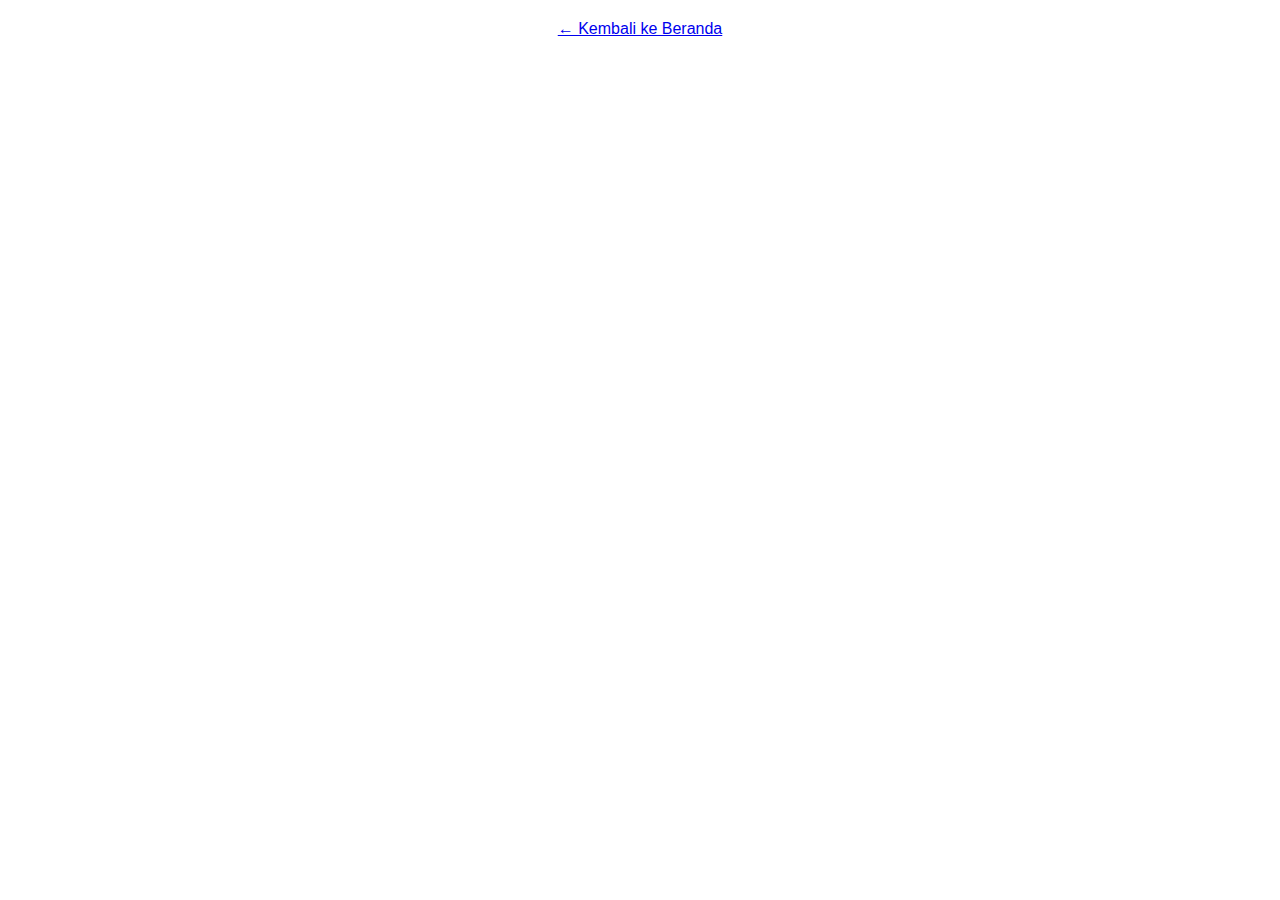
==== detail.html @ 94f9e044 "Create detail.html" ====
<!DOCTYPE html>
<html lang="en">
<head>
    <meta charset="UTF-8">
    <meta name="viewport" content="width=device-width, initial-scale=1.0">
    <title>Detail Produk</title>
    <link rel="stylesheet" href="styles.css">
</head>
<body>
    <header>
        <a href="/AllyJastip/">← Kembali ke Beranda</a>
    </header>
    <main>
        <div id="productDetail">
            <!-- Detail produk akan di-render di sini -->
        </div>
    </main>
    <script src="detail-script.js"></script>
</body>
</html>
---- styles.css ----
body {
    font-family: Arial, sans-serif;
    margin: 20px;
}

header {
    text-align: center;
    margin-bottom: 20px;
}

#categoryFilter button {
    margin: 5px;
    padding: 10px;
    background-color: #007bff;
    color: white;
    border: none;
    cursor: pointer;
}

#categoryFilter button:hover {
    background-color: #0056b3;
}

#productGrid {
    display: grid;
    grid-template-columns: repeat(auto-fill, minmax(200px, 1fr));
    gap: 20px;
}

.product-card {
    border: 1px solid #ddd;
    padding: 10px;
    text-align: center;
    transition: transform 0.2s;
}

.product-card img {
    max-width: 100%;
    height: auto;
}

.product-card:hover {
    transform: scale(1.05);
}

/* Halaman Detail */
#productDetail {
    text-align: center;
}

.watermarked {
    position: relative;
}

.watermarked::after {
    content: 'Ally Jastip';
    position: absolute;
    bottom: 10px;
    right: 10px;
    color: white;
    background: rgba(0, 0, 0, 0.5);
    padding: 5px;
    font-size: 14px;
}
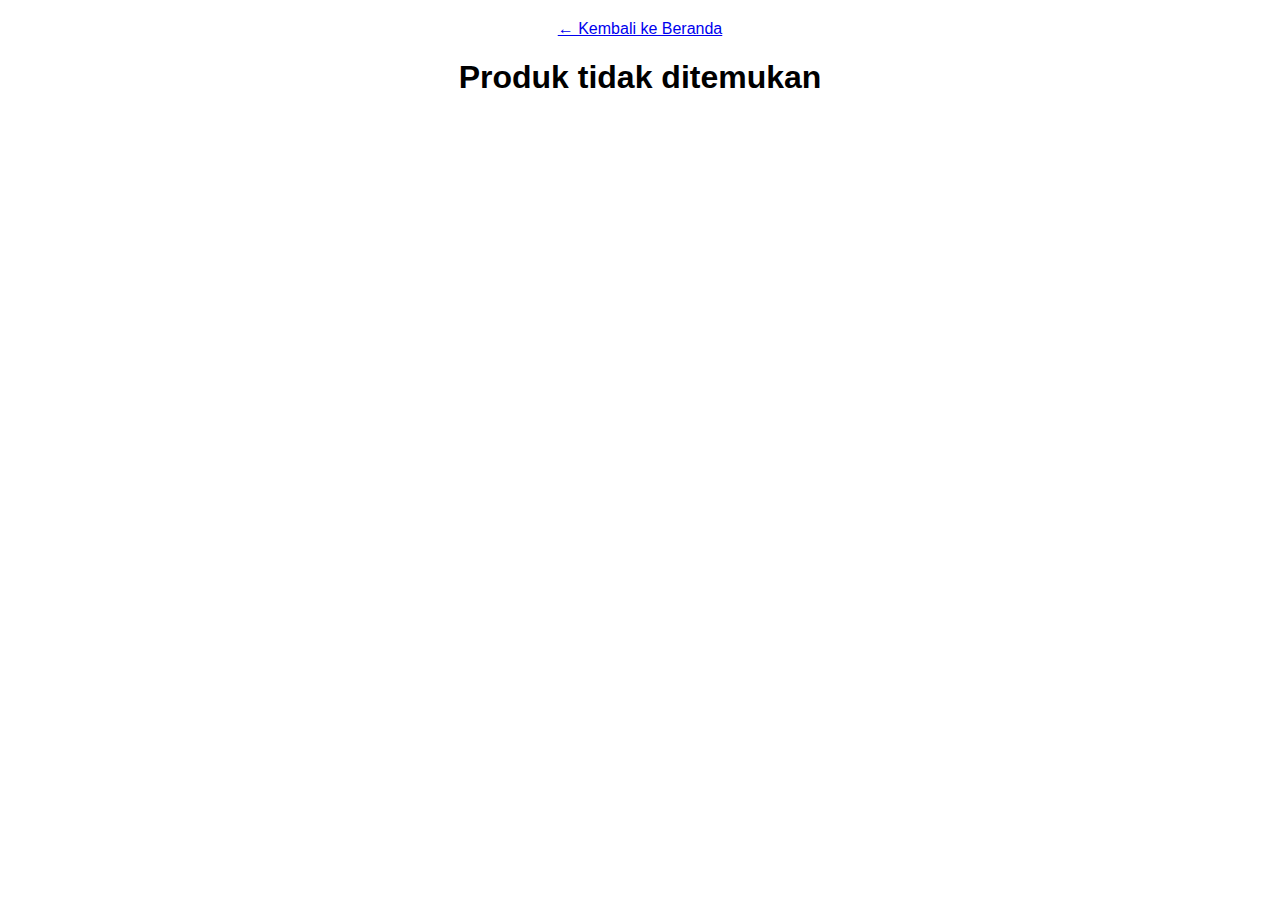
==== commit b035d0c0: "Update detail.html" ====
--- a/detail.html
+++ b/detail.html
@@ -5,6 +5,13 @@
     <meta name="viewport" content="width=device-width, initial-scale=1.0">
     <title>Detail Produk</title>
     <link rel="stylesheet" href="styles.css">
+
+    <!-- Open Graph Meta Tags -->
+    <meta property="og:title" id="ogTitle" content="Loading...">
+    <meta property="og:description" id="ogDescription" content="Loading...">
+    <meta property="og:image" id="ogImage" content="">
+    <meta property="og:url" id="ogUrl" content="https://jangoetama.github.io/AllyJastip/detail.html">
+    <meta property="og:type" content="product.item">
 </head>
 <body>
     <header>
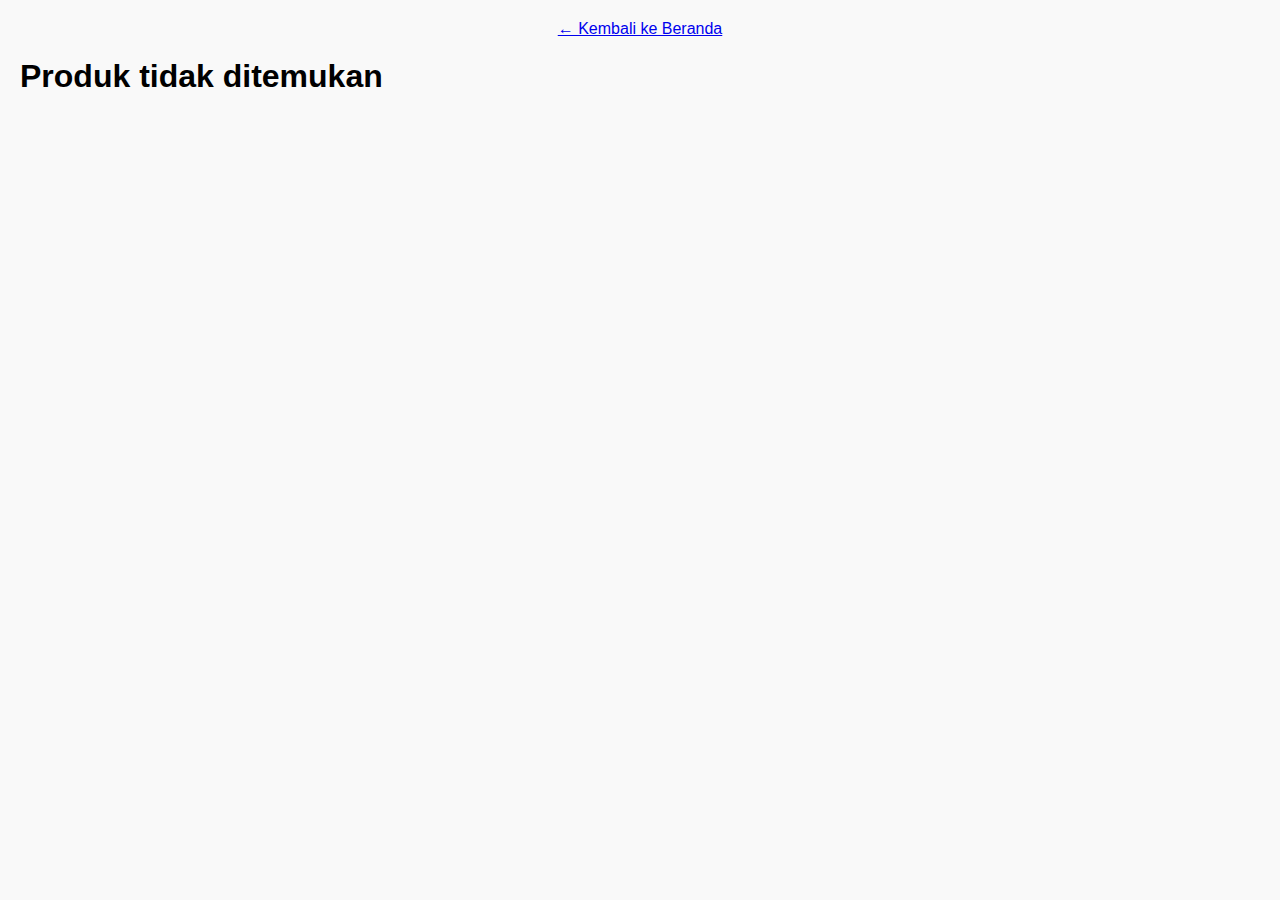
==== commit 4e4cc767: "Update detail.html" ====
--- a/detail.html
+++ b/detail.html
@@ -18,7 +18,7 @@
         <a href="/AllyJastip/">← Kembali ke Beranda</a>
     </header>
     <main>
-        <div id="productDetail">
+        <div id="productDetail" class="product-detail">
             <!-- Detail produk akan di-render di sini -->
         </div>
     </main>
--- a/styles.css
+++ b/styles.css
@@ -1,6 +1,14 @@
+/* Reset styles */
+* {
+    margin: 0;
+    padding: 0;
+    box-sizing: border-box;
+}
+
 body {
     font-family: Arial, sans-serif;
     margin: 20px;
+    background-color: #f9f9f9;
 }
 
 header {
@@ -8,12 +16,19 @@
     margin-bottom: 20px;
 }
 
+#categoryFilter {
+    display: flex;
+    justify-content: center;
+    gap: 10px;
+    margin-bottom: 20px;
+}
+
 #categoryFilter button {
-    margin: 5px;
-    padding: 10px;
+    padding: 10px 20px;
     background-color: #007bff;
     color: white;
     border: none;
+    border-radius: 5px;
     cursor: pointer;
 }
 
@@ -28,37 +43,89 @@
 }
 
 .product-card {
+    background-color: white;
     border: 1px solid #ddd;
-    padding: 10px;
+    border-radius: 8px;
+    overflow: hidden;
     text-align: center;
-    transition: transform 0.2s;
+    transition: transform 0.2s, box-shadow 0.2s;
+}
+
+.product-card:hover {
+    transform: translateY(-5px);
+    box-shadow: 0 4px 10px rgba(0, 0, 0, 0.1);
 }
 
 .product-card img {
-    max-width: 100%;
+    width: 100%;
     height: auto;
+    object-fit: cover;
 }
 
-.product-card:hover {
-    transform: scale(1.05);
+.product-card h3 {
+    margin: 10px 0;
+    font-size: 16px;
 }
 
-/* Halaman Detail */
-#productDetail {
-    text-align: center;
+.product-card p {
+    margin: 10px 0;
+    font-size: 14px;
 }
 
-.watermarked {
-    position: relative;
+.product-actions {
+    display: flex;
+    flex-direction: column;
+    gap: 10px;
+    padding: 10px;
 }
 
-.watermarked::after {
-    content: 'Ally Jastip';
-    position: absolute;
-    bottom: 10px;
-    right: 10px;
-    color: white;
-    background: rgba(0, 0, 0, 0.5);
-    padding: 5px;
+.share-btn, .download-btn {
+    padding: 10px;
+    border: none;
+    border-radius: 5px;
+    cursor: pointer;
     font-size: 14px;
 }
+
+.share-btn {
+    background-color: #25D366; /* Warna hijau WhatsApp */
+    color: white;
+}
+
+.download-btn {
+    background-color: #007bff;
+    color: white;
+}
+
+.share-btn:hover {
+    background-color: #128C7E; /* Warna hijau lebih gelap saat hover */
+}
+
+.download-btn:hover {
+    background-color: #0056b3;
+}
+
+/* Responsiveness */
+@media (max-width: 768px) {
+    #productGrid {
+        grid-template-columns: repeat(auto-fill, minmax(150px, 1fr));
+    }
+
+    .product-card h3 {
+        font-size: 14px;
+    }
+
+    .product-card p {
+        font-size: 12px;
+    }
+
+    .product-actions {
+        flex-direction: row;
+        gap: 5px;
+    }
+
+    .share-btn, .download-btn {
+        padding: 8px;
+        font-size: 12px;
+    }
+}
